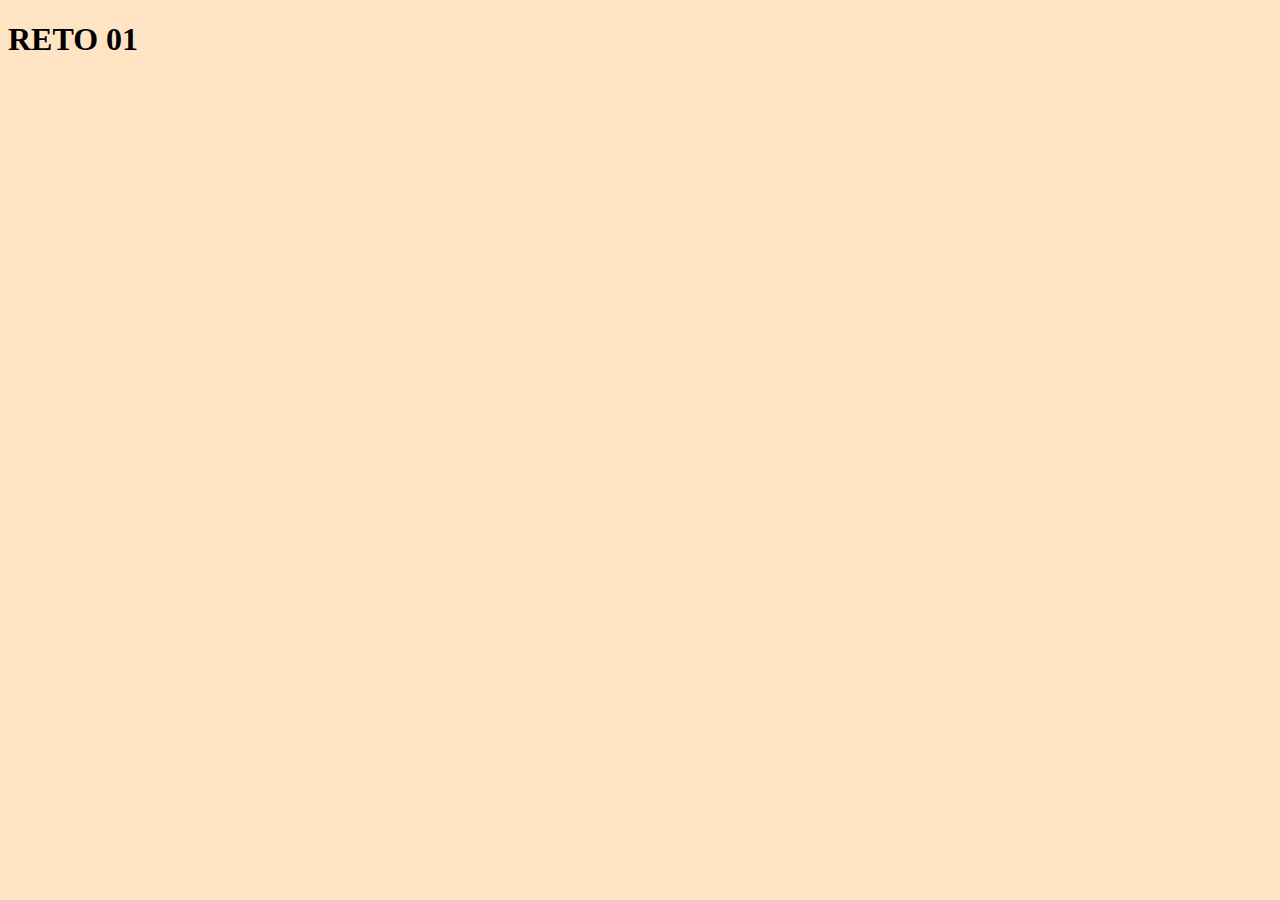
==== 01/index.html @ a24ddc0e "reto 01" ====
<!DOCTYPE html>
<html lang="e">
  <head>
    <meta charset="UTF-8" />
    <meta http-equiv="X-UA-Compatible" content="IE=edge" />
    <meta name="viewport" content="width=device-width, initial-scale=1.0" />
    <title>Reto 01</title>
    <link rel="stylesheet" href="style.css" />
  </head>
  <body>
    <h1>RETO 01</h1>
    <script src="app.js"></script>
  </body>
</html>
---- 01/style.css ----
body {
  background-color: bisque;
}
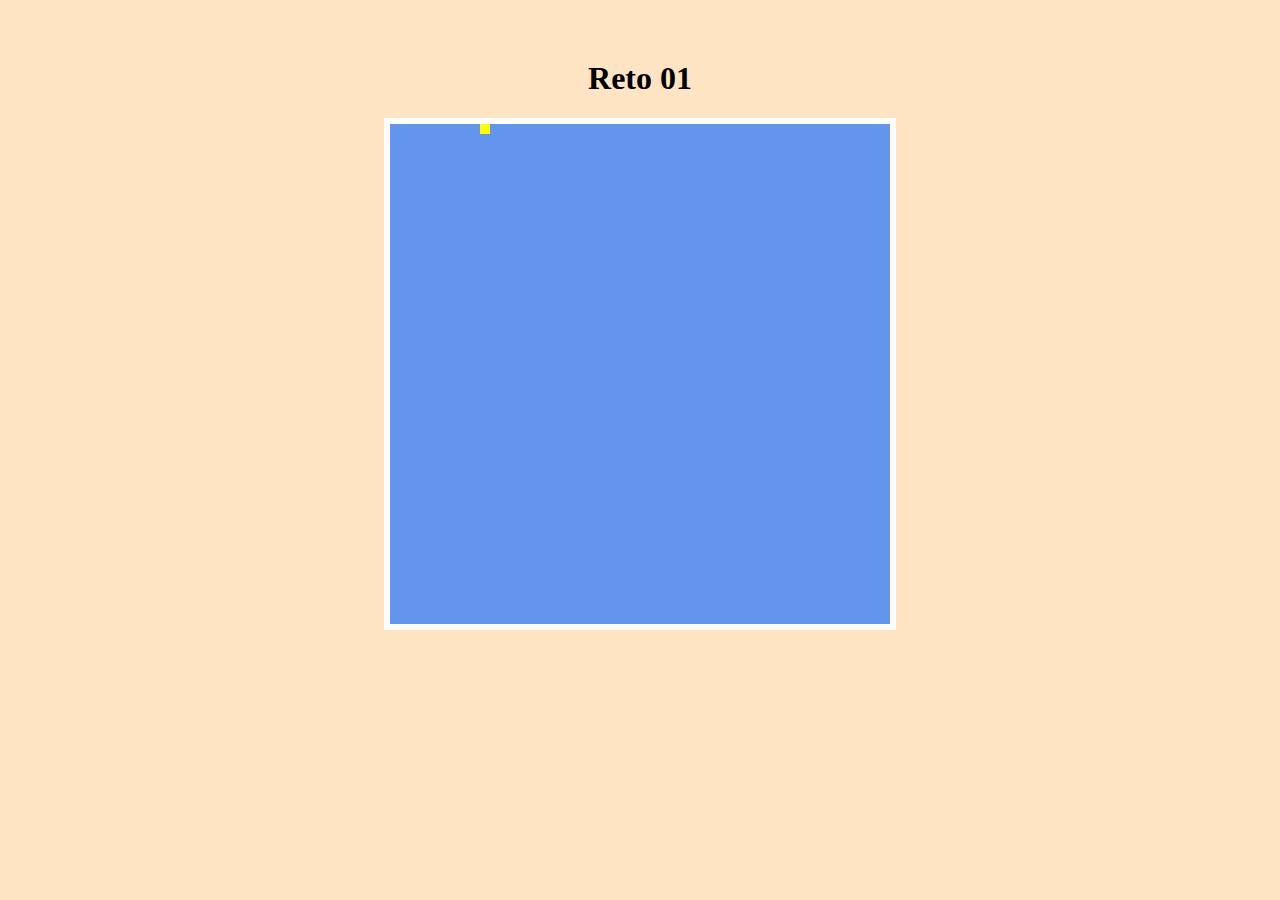
==== commit 5af9920c: "snake 01" ====
--- a/01/index.html
+++ b/01/index.html
@@ -8,7 +8,9 @@
     <link rel="stylesheet" href="style.css" />
   </head>
   <body>
-    <h1>RETO 01</h1>
+    <h1>Reto 01</h1>
+
+    <canvas width="500" height="500"> </canvas>
     <script src="app.js"></script>
   </body>
 </html>
--- a/01/style.css
+++ b/01/style.css
@@ -1,3 +1,10 @@
 body {
   background-color: bisque;
+  text-align: center;
+  margin: 60px 0 0 0;
 }
+
+canvas {
+  border: solid 6px white;
+  background-color: cornflowerblue;
+}
